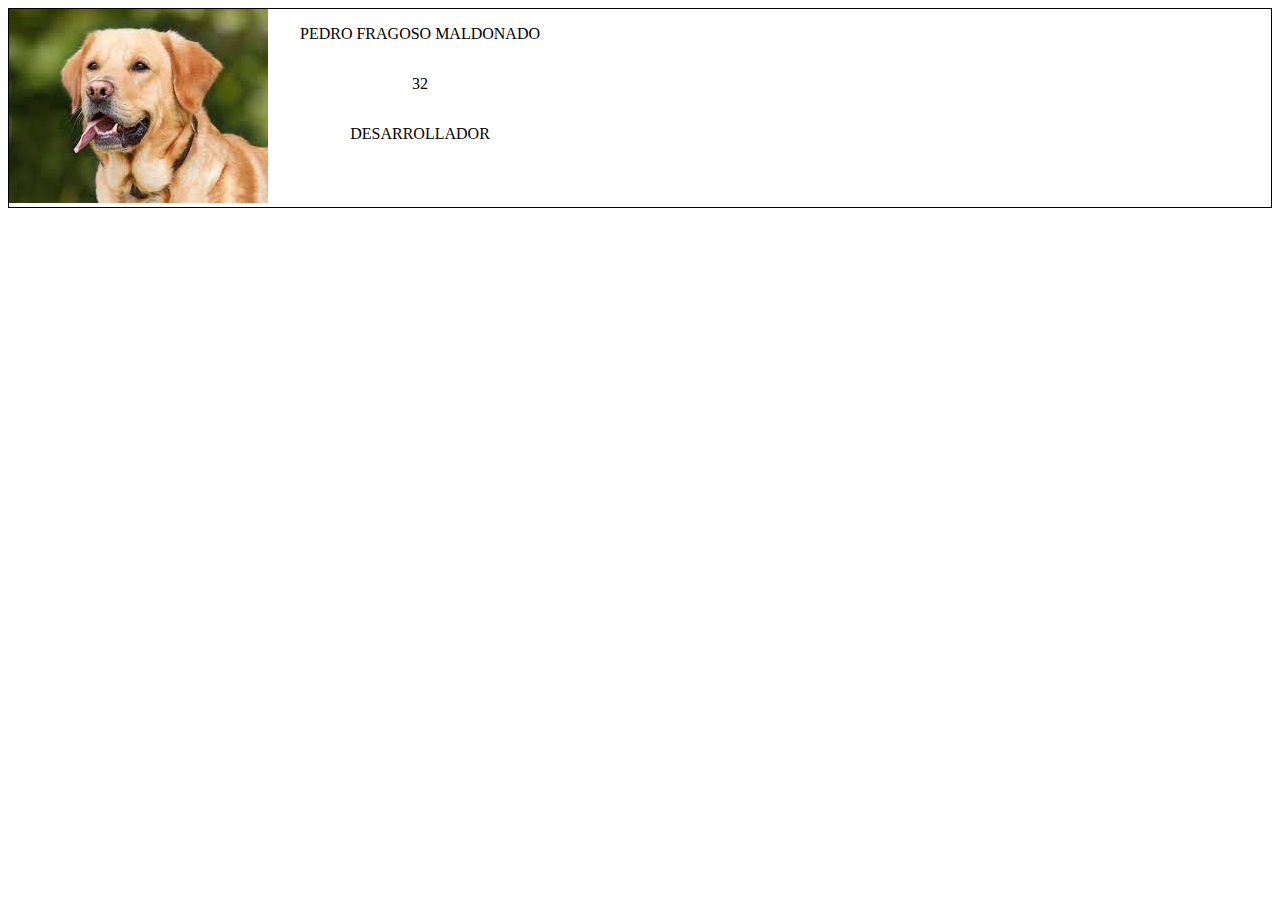
==== index.html @ e6017ebe "Introduccion DOM" ====
<!DOCTYPE html>
<html lang="en">
  <head>
    <meta charset="UTF-8">
    <meta name="viewport" content="width=device-width, initial-scale=1.0">
    <title>Introducción al DOM</title>
    <script src="main.js" defer></script>
    <link rel="stylesheet" href="main.css">
  </head>
  <body>
    <section class="card">
      <div class="photo">
        <img id="imagen" src="[data-uri]" alt="foto">
      </div>
      <div class="info">
        <div>
          <p class="datos">PEDRO FRAGOSO MALDONADO</p>
          <p class="datos">32</p>
          <p class="datos">DESARROLLADOR</p>
        </div>
      </div>
    </section>
  </body>
</html>
---- main.css ----
/* Selector id # */
/* Selector clase . */
/* Selector tag nombre etiqueta */

.card {
  display: flex;
  border: 1px solid black;
}

.photo img {
  width: 100%;
}

.info div {
  display: flex;
  flex-direction: column;
  padding-left: 32px;
  align-items: center;
}
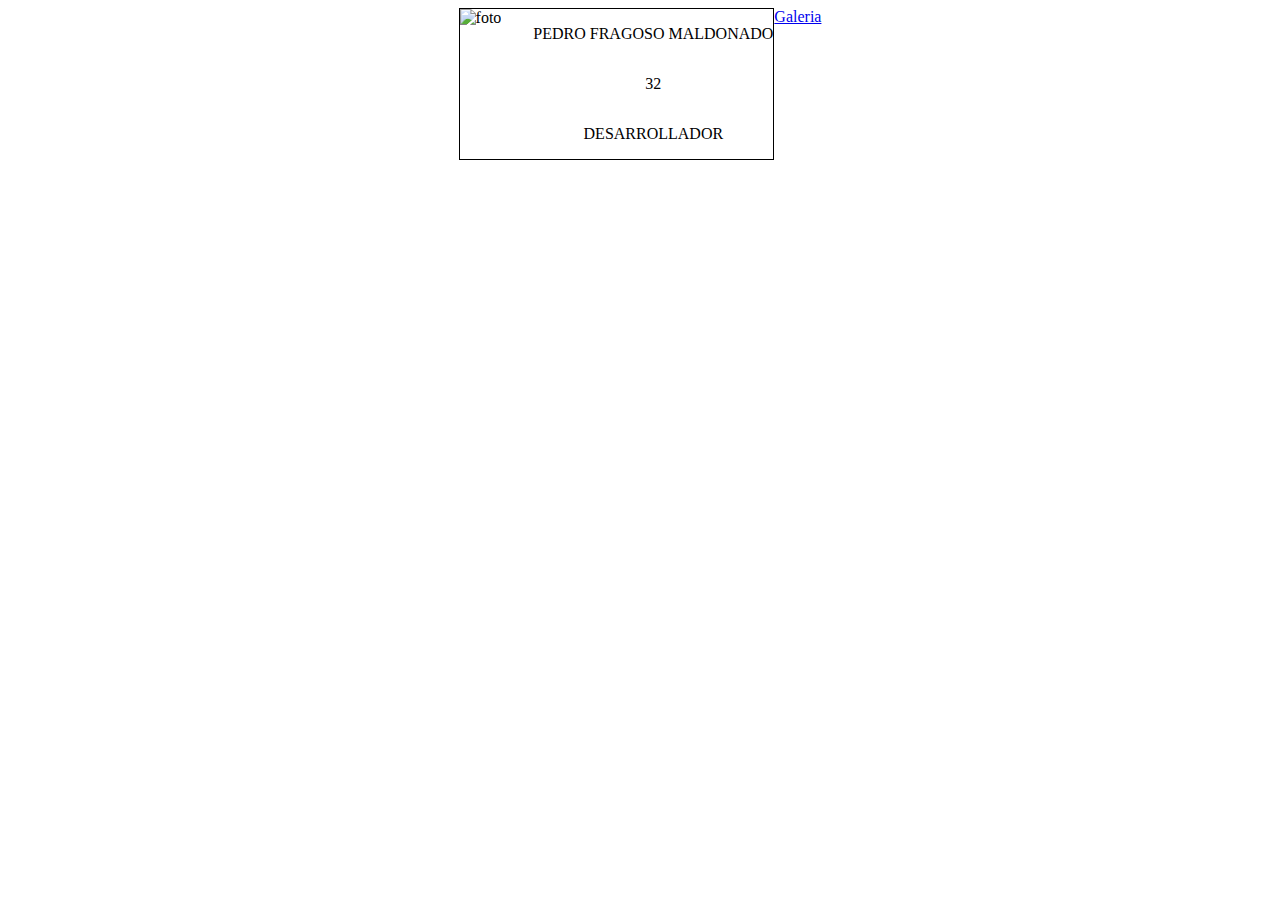
==== commit 8db82d60: "galeria" ====
--- a/index.html
+++ b/index.html
@@ -20,5 +20,7 @@
         </div>
       </div>
     </section>
+
+    <a href="galeria.html" rel="noopener noreferrer">Galeria</a>
   </body>
 </html>--- a/main.css
+++ b/main.css
@@ -1,6 +1,11 @@
 /* Selector id # */
 /* Selector clase . */
 /* Selector tag nombre etiqueta */
+
+body {
+  display: flex;
+  justify-content: center;
+}
 
 .card {
   display: flex;
@@ -18,5 +23,13 @@
   align-items: center;
 }
 
+.galeria {
+  display: grid;
+  grid-template: repeat(3, 1fr)/repeat(4/1f);
+  width: 600px;
+  height: 800px;
+  border: 1px solid black;
+}
 
 
+
